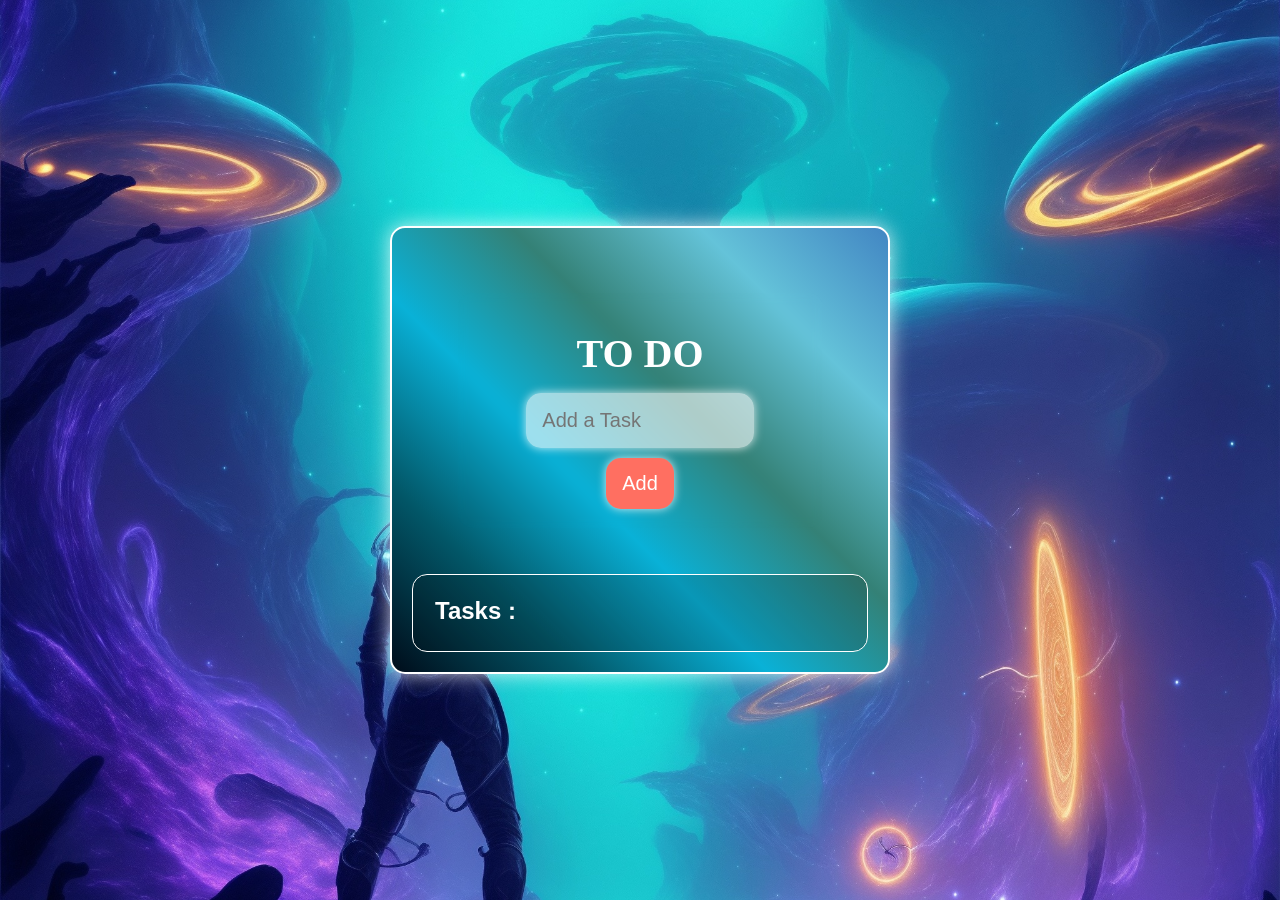
==== TO DO LIST/index.html @ 635c4dc9 "Add files via upload" ====
<!DOCTYPE html>
<html lang="en">
<head>
  <meta charset="UTF-8">
  <title>My To-Do App</title>
  <link rel="stylesheet" href="style.css">
  <!-- Include Font Awesome for the checkbox and delete icons -->
  <link rel="stylesheet" href="https://cdnjs.cloudflare.com/ajax/libs/font-awesome/6.0.0-beta3/css/all.min.css">
</head>
<body>
  <div class="container">
    <div class="calculator">
      <!-- Task input and category dropdown -->
      <div class="addTask">
        <h1> TO DO </h1>
        <input type="text" placeholder="Add a Task">
        <button>Add</button>
      </div>

      <!-- Single list for tasks -->
      <div class="task">
        <div class="taskList">
          <h3>Tasks :</h3>
          <ol id="taskList"></ol>
        </div>
      </div>
    </div>
  </div>

  <script src="script.js"></script>
</body>
</html>
---- TO DO LIST/style.css ----
/* Reset styles and basic styling */
* {
	margin: 0;
	padding: 0;
	box-sizing: border-box;
  }
  
  body {
	font-family: 'Poppins', sans-serif;
	/* Gradient Background */
	background: url('aqua.jpg');

	background-size: cover;
	background-repeat: no-repeat;
	background-attachment: fixed;
	background-position: center center;
	margin: 0;
	padding: 0;
	color: #333;
  }
  
  .container {
	max-width: 100%;
	height: 100vh;
	display: flex;
	justify-content: center;
	align-items: center;
  }
  
  .calculator {
	max-width: 80%;
	width: 500px;
	padding: 20px;
	background:linear-gradient(45deg, #000c1a, #025768, #09b1d7, #348176, #64c3d9, #4286c3);
	background-size: cover; /* This makes the image cover the entire div */
    background-repeat: no-repeat; /* Prevent the image from repeating if it's smaller than the div */
    background-position: center;
	border-radius: 15px;
	display: flex;
	flex-direction: column;
	align-items: center;
	justify-content: center;
	position: relative;
	border: 2px solid white;
	box-shadow: 0px 0px 20px rgba(255, 255, 255, 0.8);
	transition: box-shadow 0.75s ease;
  }
  
  .calculator:hover {
	border: 5px solid white;
	box-shadow: 0px 0px 50px rgba(0, 0, 0, 5);
  }
  
  .addTask {
	margin-top: 10%;
	display: flex;
	flex-direction: column;
	align-items: center;
	margin-bottom: 10%;
	width: 80%;
	max-width: 30rem;
	background-color: transparent;
	border-radius: 15px;
	padding: 20px;
	backdrop-filter: blur(5px);
  }
  .addTask h1{
	color:  white;
	font-size: 40px;
	font-family:Cambria, Cochin, Georgia, Times, 'Times New Roman', serif;
	margin: 5%;
	font-weight: 900;
	
  }
  
  input[type="text"] {
	width: 70%;
	padding: 16px;
	border: none;
	border-radius: 15px;
	outline: none;
	font-size: 20px;
	background-color: rgba(255, 255, 255, 0.6);
	color: #333;
	margin-bottom: 10px;
	transition: background-color 0.5s ease, border 0.3s ease, color 0.5s ease-in;
	box-shadow: 0px 0px 10px rgba(255, 255, 255, 0.8);
  }
  
  input[type="text"]:hover {
	background-color: rgba(0, 0, 0, 0.1);
	border: 3px solid white;
	color: white;
	box-shadow: 0px 0px 15px rgba(255, 255, 255, 0.8);
  }
  
  button {
	background-color: #ff6f61;
	color: white;
	border: none;
	border-radius: 15px;
	padding: 14px 16px;
	cursor: pointer;
	font-size: 20px;
	transition: background-color 0.3s ease, border 0.3s ease, color 0.5s ease-in;
	box-shadow: 0px 0px 10px rgba(255, 255, 255, 0.8);
  }
  
  button:hover {
	background-color: #ff5444;
	border: 3px solid white;
	color: white;
	box-shadow: 0px 0px 15px rgba(255, 255, 255, 0.8);
  }
  
  .task {
	position: relative;
	width: 100%;
	border: 1px solid white;
	border-radius: 15px;
	background-color: rgba(0, 0, 0, 0.15);
	padding: 10px;
  }
  
  .taskList {
	margin: auto;
	padding: 12px;
  }
  
  .taskList h3 {
	color: white;
	font-size: 24px;
	font-weight: bolder;
  }
  
  .taskList ol {
	padding: 2px;
	margin-left: 20px;
	font-size: 20px;
	color: white;
  }
  
  i.far {
	font-size: 20px;
	margin-right: 10px;
	cursor: pointer;
  }
  
  .completed {
	text-decoration: line-through;
	opacity: 0.6;
	background-color: rgba(0, 0, 0, 0.1);
	border-radius: 5px;
  }
  
  /* Delete icon styles */
  .delete-icon {
	font-size: 20px;
	margin-left: 10px;
	cursor: pointer;
	color: #e74c3c;
  }
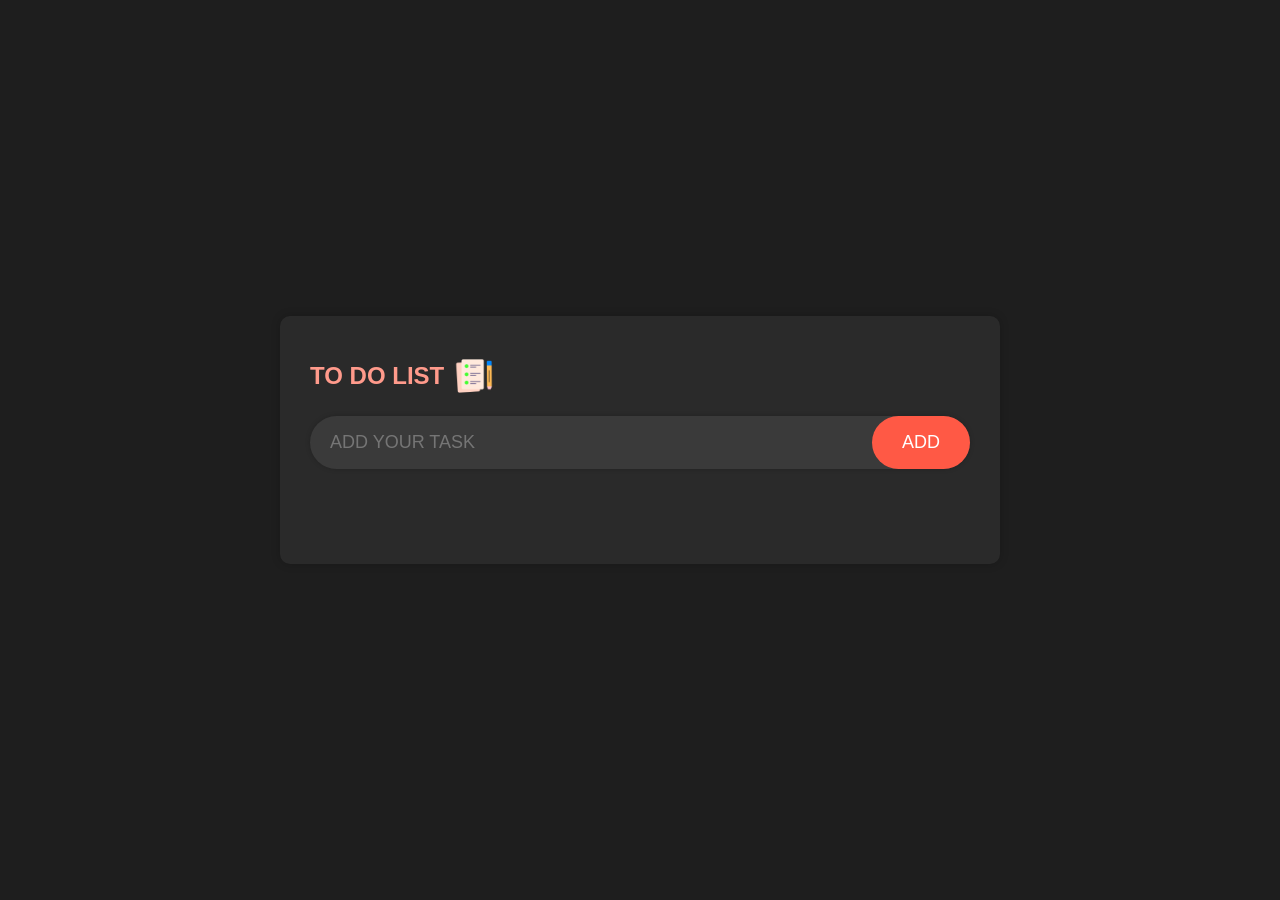
==== commit dbb54a82: "Add files via upload" ====
--- a/TO DO LIST/index.html
+++ b/TO DO LIST/index.html
@@ -1,32 +1,26 @@
-<!DOCTYPE html>
-<html lang="en">
-<head>
-  <meta charset="UTF-8">
-  <title>My To-Do App</title>
-  <link rel="stylesheet" href="style.css">
-  <!-- Include Font Awesome for the checkbox and delete icons -->
-  <link rel="stylesheet" href="https://cdnjs.cloudflare.com/ajax/libs/font-awesome/6.0.0-beta3/css/all.min.css">
-</head>
-<body>
-  <div class="container">
-    <div class="calculator">
-      <!-- Task input and category dropdown -->
-      <div class="addTask">
-        <h1> TO DO </h1>
-        <input type="text" placeholder="Add a Task">
-        <button>Add</button>
-      </div>
-
-      <!-- Single list for tasks -->
-      <div class="task">
-        <div class="taskList">
-          <h3>Tasks :</h3>
-          <ol id="taskList"></ol>
-        </div>
-      </div>
-    </div>
-  </div>
-
-  <script src="script.js"></script>
-</body>
-</html>
+<!DOCTYPE html>
+<html lang="en">
+<head>
+    <meta charset="UTF-8">
+    <meta name="viewport" content="width=device-width, initial-scale=1.0">
+    <title>To-Do List</title>
+    <link rel="stylesheet" href="styles.css">
+</head>
+<body>
+    <div class="container">
+        <div class="todo-app">
+            <h2>TO DO LIST 
+                <img src="images/icon.png" alt="">
+            </h2>
+            <div class="row">
+                <input type="text" id="input-box" placeholder="ADD YOUR TASK">
+                <button id="add-button">ADD</button>
+            </div>
+            <ul id="list-container">
+                <!-- Tasks will be added dynamically using JavaScript -->
+            </ul>
+        </div>
+    </div>
+    <script src="script.js"></script>
+</body>
+</html>
--- a/TO DO LIST/styles.css
+++ b/TO DO LIST/styles.css
@@ -0,0 +1,128 @@
+* {
+    margin: 0;
+    padding: 0;
+    font-family: 'Poppins', sans-serif;
+    box-sizing: border-box;
+}
+
+body {
+    background-color: #1e1e1e; /* Dark background color */
+    color: #fff; /* Text color */
+    font-size: 18px; /* Increased text size */
+}
+
+.container {
+    width: 100%;
+    min-height: 100vh;
+    background: #1e1e1e; /* Dark background color */
+    display: flex;
+    justify-content: center;
+    align-items: center;
+}
+
+.todo-app {
+    width: 100%;
+    max-width: 720px; /* Increased container width */
+    background: #2a2a2a; /* Darker background color */
+    margin: 0 auto 20px;
+    padding: 40px 30px 70px;
+    border-radius: 10px;
+    box-shadow: 0px 0px 10px rgba(0, 0, 0, 0.2);
+}
+
+.todo-app h2 {
+    color: #ff9a8b; /* Orange text color */
+    display: flex;
+    align-items: center;
+    margin-bottom: 20px;
+    font-size: 24px; /* Increased title size */
+}
+
+.todo-app h2 img {
+    width: 40px; /* Increased image size */
+    margin-left: 10px;
+}
+
+.row {
+    display: flex;
+    align-items: center;
+    justify-content: space-between;
+    background: #3a3a3a; /* Darker background color */
+    border-radius: 30px;
+    padding-left: 20px;
+    margin-bottom: 25px;
+    box-shadow: 0px 0px 5px rgba(0, 0, 0, 0.2);
+}
+
+input {
+    flex: 1;
+    border: none;
+    outline: none;
+    background: transparent;
+    color: #fff; /* Text color */
+    font-size: 18px; /* Increased text size */
+}
+
+button {
+    border: none;
+    outline: none;
+    padding: 16px 30px;
+    background: #ff5945;
+    color: #fff;
+    font-size: 18px; /* Increased text size */
+    cursor: pointer;
+    border-radius: 40px;
+    transition: background-color 0.3s ease;
+}
+
+button:hover {
+    background: #ff3d2e;
+}
+
+ul li {
+    list-style: none;
+    font-size: 20px; /* Increased text size */
+    padding: 16px 8px 16px 50px; /* Increased padding */
+    user-select: none;
+    cursor: pointer;
+    position: relative;
+}
+
+ul li::before {
+    content: ' ';
+    position: absolute;
+    height: 32px; /* Increased icon size */
+    width: 32px; /* Increased icon size */
+    border-radius: 50%;
+    background-image: url(images/unchecked.png);
+    background-size: cover;
+    background-position: center;
+    top: 12px;
+    left: 8px;
+}
+
+ul li.checked {
+    color: #ec1212;
+    text-decoration: line-through;
+}
+
+ul li.checked::before {
+    background-image: url(images/checked.png);
+}
+
+ul li span {
+    position: absolute;
+    right: 0;
+    top: 8px; /* Adjusted position */
+    width: 40px;
+    height: 40px;
+    font-size: 28px; /* Increased icon size */
+    color: #6d6969;
+    line-height: 40px;
+    text-align: center;
+    border-radius: 50%;
+}
+
+ul li span:hover {
+    background: #3a3a3a;
+}
